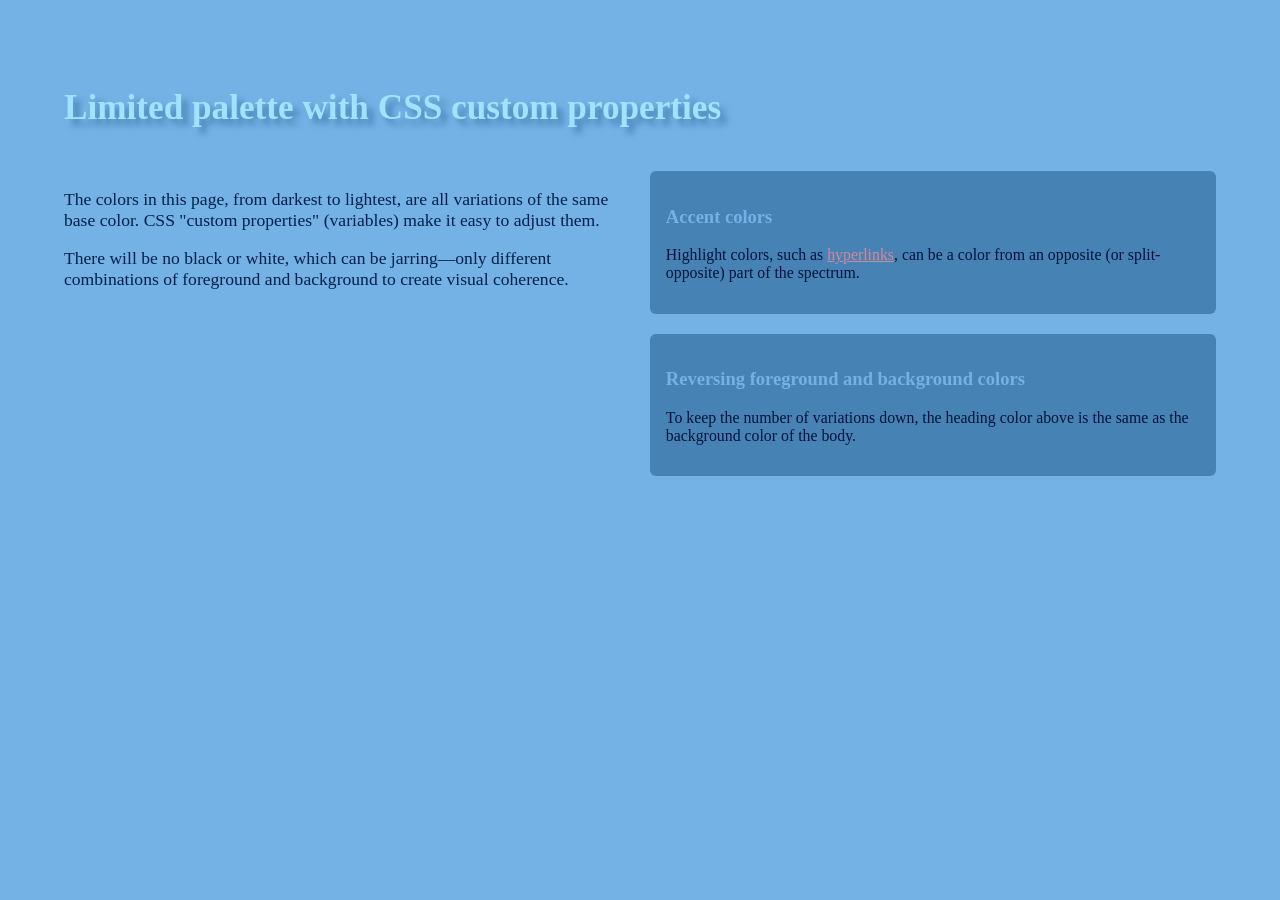
==== index.html @ 5b5d420d "Add files via upload" ====
<!DOCTYPE html>
<html lang="en">

  <head>
    <meta charset="UTF-8">
    <title>Jack-Johnson&#39;s-Project-Colors</title>
    <link rel="stylesheet" href="./style.css">

  </head>
    
  <body>
  <h1>Limited palette with CSS custom properties</h1>
<div class="subsection">
  <p>The colors in this page, from darkest to lightest, are all variations of the same base color. CSS "custom properties" (variables) make it easy to adjust them.</p>
  <p>There will be no black or white, which can be jarring—only different combinations of foreground and background to create visual coherence.</p>
</div>
<div class="subsection">
  <div class="panel">
    <h3>Accent colors</h3>
    <p>Highlight colors, such as <a href="https://example.com">hyperlinks</a>, can be a color from an opposite (or split-opposite) part of the spectrum.</p>
  </div>
  <div class="panel">
    <h3>Reversing foreground and background colors</h3>
    <p>To keep the number of variations down, the heading color above is the same as the background color of the body.</p>
  </div>
</div>
    
  </body>
  
</html>
---- style.css ----
/* All colors below are built from one base color using relative
   oklch() syntax: oklch( from <color> l c h )
   l = lightness (0 to 1)   c = chroma (vividness)   h = hue (0 to 360) */

:root {
  /* 1. Replace "darkorchid" with another color name of your choosing.
        Make it a medium color (not too light or dark).
        Color names: http://tinyurl.com/css-colors */
  --medium: hsl(207, 44%, 49%);

  /* This one is done for you. Study it before moving on:
     it takes --medium and raises its lightness by .15. */
  --lighter:  oklch( from var(--medium) calc(l + .15) c h );

  /* 2. Fill in a number LARGER than .15 (try .3). */
  --lightest: oklch( from var(--medium) calc(l + .3) c h );

  /* 3. Which operator makes this DARKER than --medium? */
  --darker:   oklch( from var(--medium) calc(l - .35) c h );

  /* 4. Which channel should we subtract from: l, c, or h? */
  --darkest:  oklch( from var(--medium) calc(l - .4) c h );

  /* 5. Add 120 or 240 to rotate the hue to a split-opposite color. */
  --accent:   oklch( from var(--medium) calc(l + .12) c calc(h + 120) );

  /* 6. Tweak your numbers until you're pleased with the result,
        then post this Pen to the appropriate channel.
        ⚠️ Not every l/c/h combination produces a distinct color!
        If two colors look identical, a value was probably clamped. */
}

/* ______ Do not change anything below this line. ______ */

body {
  margin: 5%;
  font-family: verdana;
  font-size: 1.1em;
  background-color: var(--lighter);
  display: flex;
  flex-wrap: wrap;
  gap: 20px;
}
h1 {
  width: 100%;
  color: var(--lightest);
  text-shadow: var(--medium) 6px 6px 6px;
}
h3 {
  color: var(--lighter);
}
.subsection {
  flex: 1 1 20em;
  color: var(--darker);
}
.panel {
  padding: 1em;
  margin-bottom: 20px;
  font-size: .9em;
  border-radius: 6px;
  background-color: var(--medium);
  color: var(--darkest);
}
a {
  color: var(--accent);
}
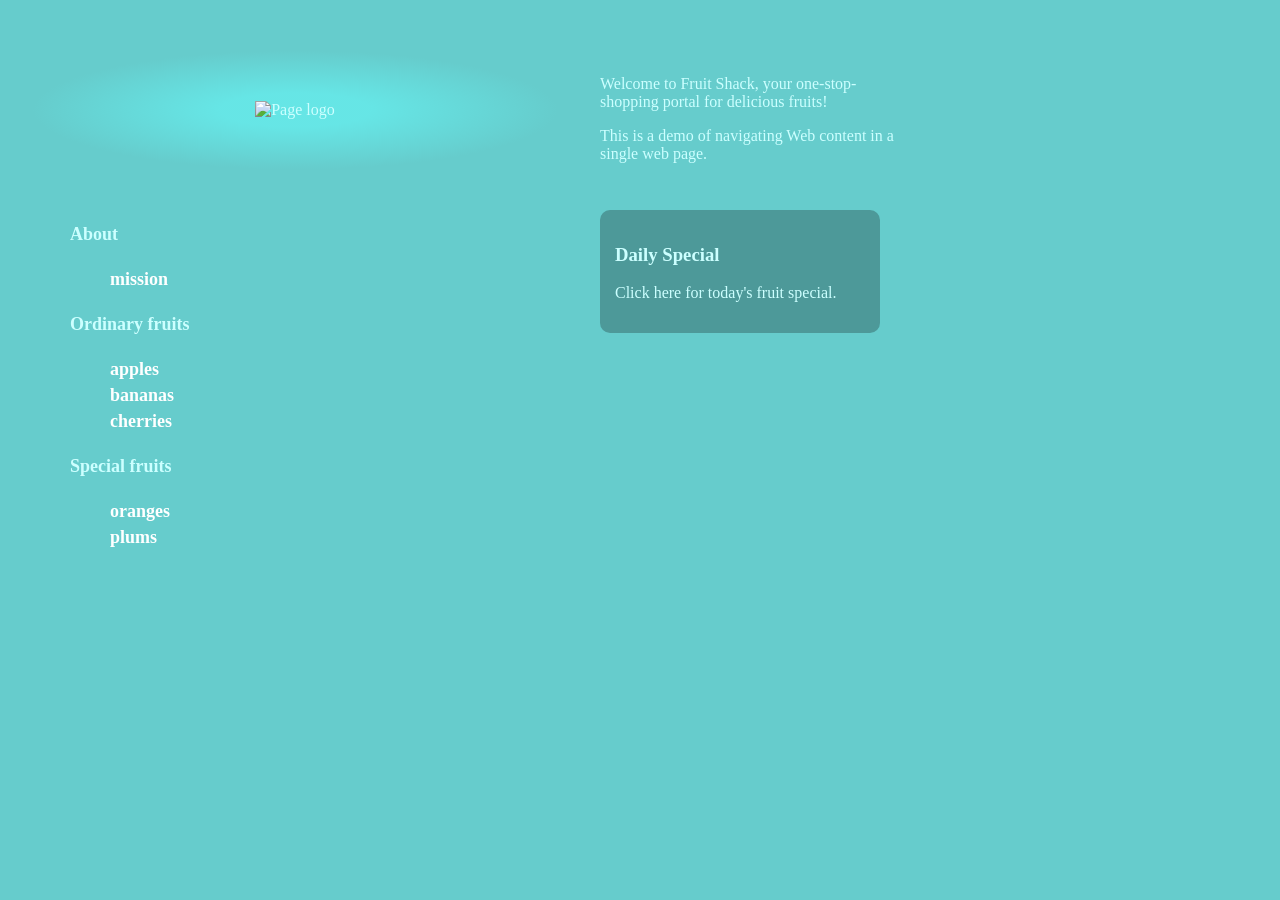
==== commit 19c25463: "Add files via upload" ====
--- a/index.html
+++ b/index.html
@@ -3,28 +3,65 @@
 
   <head>
     <meta charset="UTF-8">
-    <title>Jack-Johnson&#39;s-Project-Colors</title>
+    <title>Single-page navigation fetch - Jack Johnson</title>
     <link rel="stylesheet" href="./style.css">
 
   </head>
     
   <body>
-  <h1>Limited palette with CSS custom properties</h1>
-<div class="subsection">
-  <p>The colors in this page, from darkest to lightest, are all variations of the same base color. CSS "custom properties" (variables) make it easy to adjust them.</p>
-  <p>There will be no black or white, which can be jarring—only different combinations of foreground and background to create visual coherence.</p>
-</div>
-<div class="subsection">
-  <div class="panel">
-    <h3>Accent colors</h3>
-    <p>Highlight colors, such as <a href="https://example.com">hyperlinks</a>, can be a color from an opposite (or split-opposite) part of the spectrum.</p>
-  </div>
-  <div class="panel">
-    <h3>Reversing foreground and background colors</h3>
-    <p>To keep the number of variations down, the heading color above is the same as the background color of the body.</p>
-  </div>
-</div>
-    
+  <body>		
+	<div id="logo">
+		<img src="https://assets.codepen.io/1924012/fruit_shack_logo.png" alt="Page logo" title="Page logo" />
+	</div>			
+	<div id="page-title">
+		<p>Welcome to Fruit Shack, your one-stop-shopping portal for delicious fruits!</p>
+		<p>This is a demo of navigating Web content in a single web page.</p>
+	</div>	
+  
+	<div id="navigation-menu">	    	    		
+		<h4>About</h4>
+		<ul>
+			<li onclick="showOnly(this)">mission</li>
+		</ul>
+		<h4>Ordinary fruits</h4>
+		<ul>
+			<li onclick="showOnly(this)">apples</li>
+			<li onclick="showOnly(this)">bananas</li>
+			<li onclick="showOnly(this)">cherries</li>
+		</ul>
+		<h4>Special fruits</h4>
+		<ul>
+			<li onclick="showOnly(this)">oranges</li>
+			<li onclick="showOnly(this)">plums</li>
+		</ul>
+	</div>
+  	<div id="description-of-mission" class="description">
+	    <p><img src="https://assets.codepen.io/1924012/fruits_assortment.jpg" alt="Fruits Assortment">Fruits are important. You have to have plenty of <em>fruits!</em> The classroom should be a place to eat lots of appetizing food.</p>
+	</div>
+	<div id="description-of-apples" class="description">
+	    <p><img src="https://assets.codepen.io/1924012/apples.jpg" alt="Apples"><em>Apples</em> keep the doctor away. <a href="http://example.com">Click here to eat some apples.</a></p>
+	</div>
+	<div id="description-of-bananas" class="description">
+		<img src="https://assets.codepen.io/1924012/bananas_vga.png" alt="Bananas"><p>Get some <em>Bananas</em> and eat em. <a href="http://example.com">Click here  to try some delicious bananas.</a></p>
+	</div>
+	<div id="description-of-cherries" class="description">
+	    <img src="https://assets.codepen.io/1924012/cherries.jpg" alt="Cherries"><p><em>Cherries</em> are yummy produce. <a href="http://example.com"> Click here to buy lots of fruits.</a></p>
+	</div>
+	<div id="description-of-oranges" class="description">
+	    <img src="https://assets.codepen.io/1924012/oranges.jpg" alt="Oranges"><p><em>Oranges</em> would make an excellent subject for a new media project. <a href="http://example.com"> Click here to consume oranges.</a></p>
+	</div>
+	<div id="description-of-plums" class="description">
+	    <img src="https://assets.codepen.io/1924012/plums.jpg" alt="Plums"><p>You can never have enough <em> Plums</em>, an amazing fruit.</p>
+		<p><a href="http://example.com">Click here to chow down on some plums.</a></p>
+	</div>
+  
+  <div id="special" onclick="showSpecial()">
+    <h3>Daily Special</h3>
+    <p>Click here for today's fruit special.</p>
+  </div>  
+</body>
+    <script  src="./script.js"></script>
+
   </body>
   
 </html>
--- a/style.css
+++ b/style.css
@@ -1,66 +1,88 @@
-/* All colors below are built from one base color using relative
-   oklch() syntax: oklch( from <color> l c h )
-   l = lightness (0 to 1)   c = chroma (vividness)   h = hue (0 to 360) */
-
-:root {
-  /* 1. Replace "darkorchid" with another color name of your choosing.
-        Make it a medium color (not too light or dark).
-        Color names: http://tinyurl.com/css-colors */
-  --medium: hsl(207, 44%, 49%);
-
-  /* This one is done for you. Study it before moving on:
-     it takes --medium and raises its lightness by .15. */
-  --lighter:  oklch( from var(--medium) calc(l + .15) c h );
-
-  /* 2. Fill in a number LARGER than .15 (try .3). */
-  --lightest: oklch( from var(--medium) calc(l + .3) c h );
-
-  /* 3. Which operator makes this DARKER than --medium? */
-  --darker:   oklch( from var(--medium) calc(l - .35) c h );
-
-  /* 4. Which channel should we subtract from: l, c, or h? */
-  --darkest:  oklch( from var(--medium) calc(l - .4) c h );
-
-  /* 5. Add 120 or 240 to rotate the hue to a split-opposite color. */
-  --accent:   oklch( from var(--medium) calc(l + .12) c calc(h + 120) );
-
-  /* 6. Tweak your numbers until you're pleased with the result,
-        then post this Pen to the appropriate channel.
-        ⚠️ Not every l/c/h combination produces a distinct color!
-        If two colors look identical, a value was probably clamped. */
+body {
+		background-color:  rgb(40%, 80%,80%) ;
+		color: rgb(80%, 100%, 100%) ;
+		font-family: verdana ;
+	}	
+	a,
+	li {
+		text-decoration:  none ;
+		color: rgb(100%, 100%, 100%) ;
+		font-weight: bold ;
+	}
+		a:hover,
+		li:hover {
+			cursor: pointer ;
+			text-decoration: underline ;
+		}	
+	p {
+		margin-top:  0px ;
+	}	
+	em {
+		color: rgb(40%, 100%, 80%) ;
+	}	
+	#logo {
+		position: absolute ;
+		top: 50px ;
+		left: 30px ;
+		width: 530px ;
+		height: 120px ; 
+		background-image: 
+			radial-gradient( 
+				ellipse at center,
+				rgb(40%, 90%,90%) 20%, 
+				rgb(40%, 80%,80%) 70%,
+				rgb(40%, 80%,80%) 
+			) ; 
+		display: flex ;
+		justify-content: center ;
+		align-items: center ;
+	}		
+	#page-title {
+		position: absolute ;
+		top: 75px ;
+		left: 600px ;
+		width: 300px ;
+		font-size: 1em ;
+	}	
+	#navigation-menu {
+		position: absolute ;
+		top: 200px ;
+		left: 70px ;
+		font-size: 18px ;
+	}		
+		ul {
+			list-style: none ;
+		}
+		li {
+			margin-top: 5px ;
+		}	
+	.description {
+		position: absolute ;
+		top: 270px ;
+		left: 350px ;
+		width: 600px ;
+		font-size: 1.5em ;
+		padding: 1em ;
+		border-radius: .5em ;
+    opacity: 0 ;
+    transition: opacity 1s ease-in ;
+	}
+	.description img {
+		float: left;
+		margin: 0 1em .5em 0;
+		width: 50%;
+	}
+#special {
+  position: absolute;
+  top: 210px;
+  left: 600px;
+  width: 250px;
+  padding: 15px;
+  background-color: rgb(30%, 60%, 60%);
+  border-radius: 10px;
+  cursor: pointer;
 }
 
-/* ______ Do not change anything below this line. ______ */
-
-body {
-  margin: 5%;
-  font-family: verdana;
-  font-size: 1.1em;
-  background-color: var(--lighter);
-  display: flex;
-  flex-wrap: wrap;
-  gap: 20px;
-}
-h1 {
-  width: 100%;
-  color: var(--lightest);
-  text-shadow: var(--medium) 6px 6px 6px;
-}
-h3 {
-  color: var(--lighter);
-}
-.subsection {
-  flex: 1 1 20em;
-  color: var(--darker);
-}
-.panel {
-  padding: 1em;
-  margin-bottom: 20px;
-  font-size: .9em;
-  border-radius: 6px;
-  background-color: var(--medium);
-  color: var(--darkest);
-}
-a {
-  color: var(--accent);
+#special:hover {
+  background-color: rgb(20%, 50%, 50%);
 }
